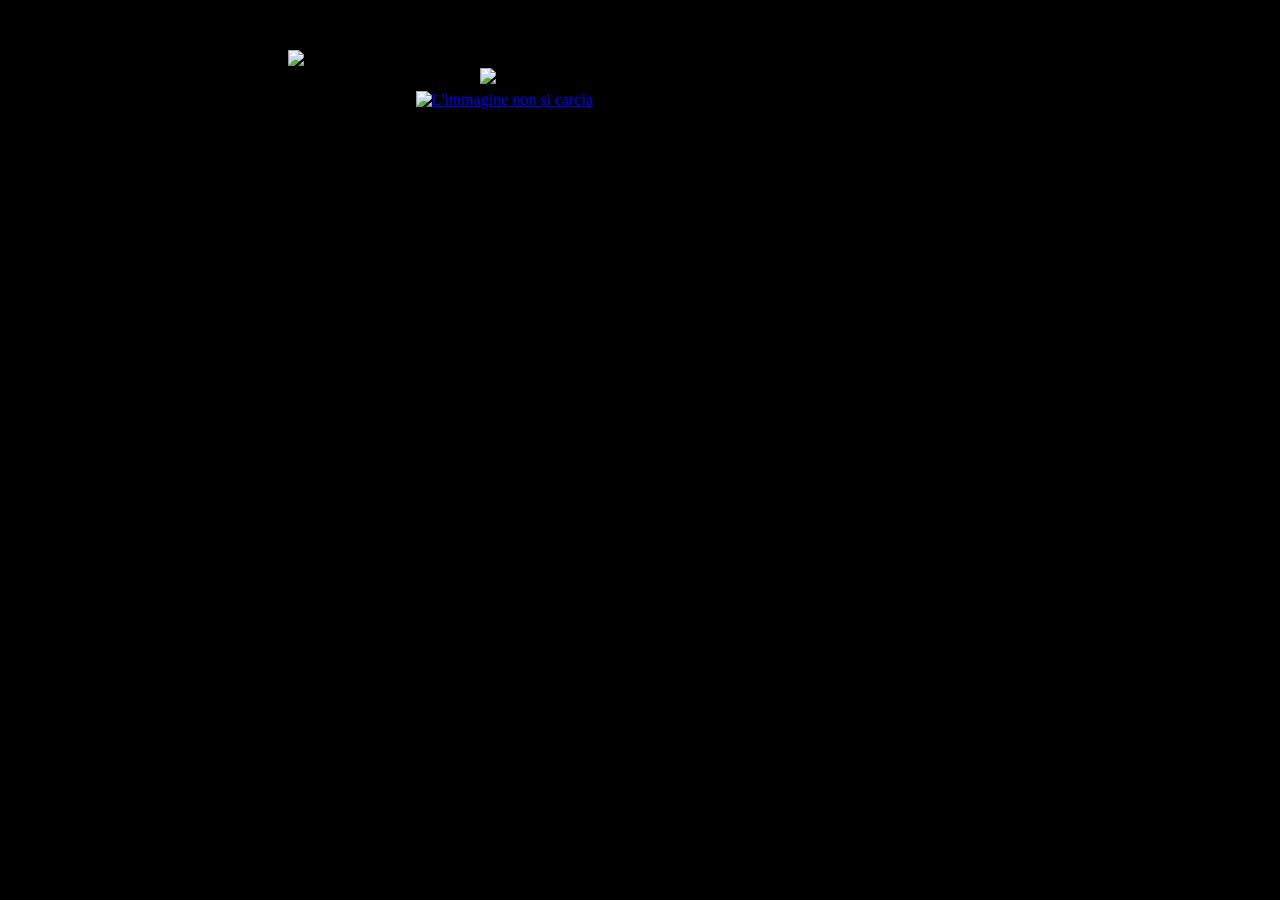
==== index.html @ 70f0c25e "" ====
<!DOCTYPE html>
<html lang="en">

<head>
    <meta charset="UTF-8">
    <meta name="viewport" content="width=device-width, initial-scale=1.0">
    <title>I 4 Moschettieri</title>
    <link rel="stylesheet" href="/style.css">
</head>

<body>
    <!-- Definire l'immagine principale -->

    <div><img src="/Immagini/I-4-MOSCHETTIERI-22-12-2024.gif" alt="L'immagine non si carica" id="img1"></div>
    <div><img src="/Immagini/definitiva.gif" alt="L'immagine non si carica" id="img2"></div>
    <div><a href="/Progetto Pinguini/pagina 1/tabellone.html"><img src="/Immagini/TABELLONE def.gif" alt="L'immagine non si carcia" id="img3"></a></div>
    <br>


</body>

</html>
---- style.css ----
* {
    box-sizing: border-box;
    margin: 0;
    padding: 0;
}

body {
    background-color: black;
}

/* Definizione stile delle Immagini */

#img1 {
    width: 600px;
    height: 120px;
    position: relative;
    top: 50px;
    left: 22.5%;
}

#img2 {
    width: 300px;
    height: 300px;
    margin-top: 50px;
    margin-bottom: 5px;
    
    position: relative;
    left: 37.5%;    
}

#img3 {
    width: 400px;
    height: 100px;
   
    position: relative;
    left: 32.5%;
}
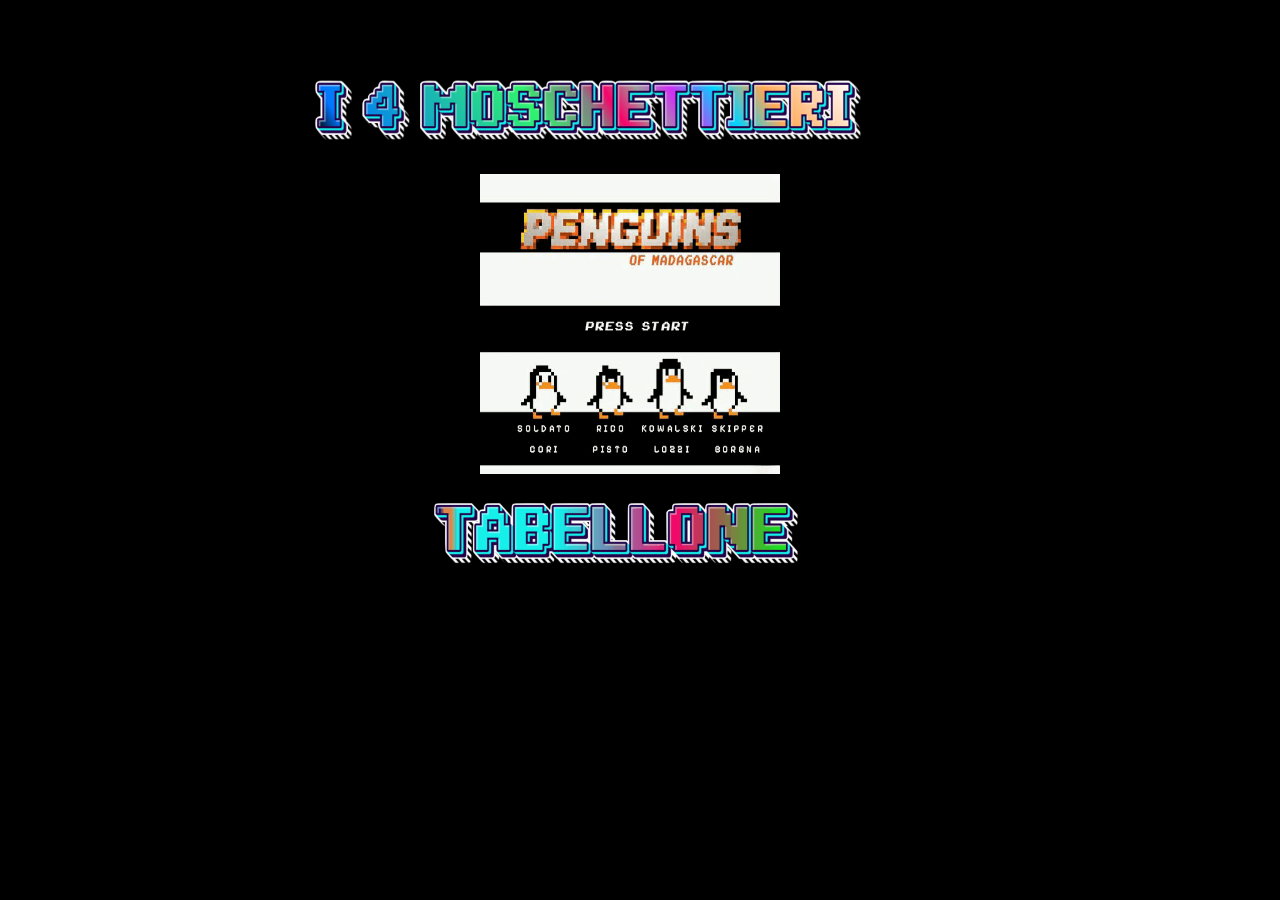
==== commit 6f67e567: "modifica 2" ====
--- a/index.html
+++ b/index.html
@@ -11,9 +11,9 @@
 <body>
     <!-- Definire l'immagine principale -->
 
-    <div><img src="/Immagini/I-4-MOSCHETTIERI-22-12-2024.gif" alt="L'immagine non si carica" id="img1"></div>
-    <div><img src="/Immagini/definitiva.gif" alt="L'immagine non si carica" id="img2"></div>
-    <div><a href="/Progetto Pinguini/pagina 1/tabellone.html"><img src="/Immagini/TABELLONE def.gif" alt="L'immagine non si carcia" id="img3"></a></div>
+    <div><img src="/Progetto Pinguini/Immagini/2_I-4-MOSCHETTIERI-22-12-2024.png" alt="L'immagine non si carica" id="img1"></div>
+    <div><img src="/Progetto Pinguini/Immagini/definitiva.gif" alt="L'immagine non si carica" id="img2"></div>
+    <div><a href="/Progetto Pinguini/pagina 1/tabellone.html"><img src="/Progetto Pinguini/Immagini/TABELLONE def.gif" alt="L'immagine non si carcia" id="img3"></a></div>
     <br>
 
 
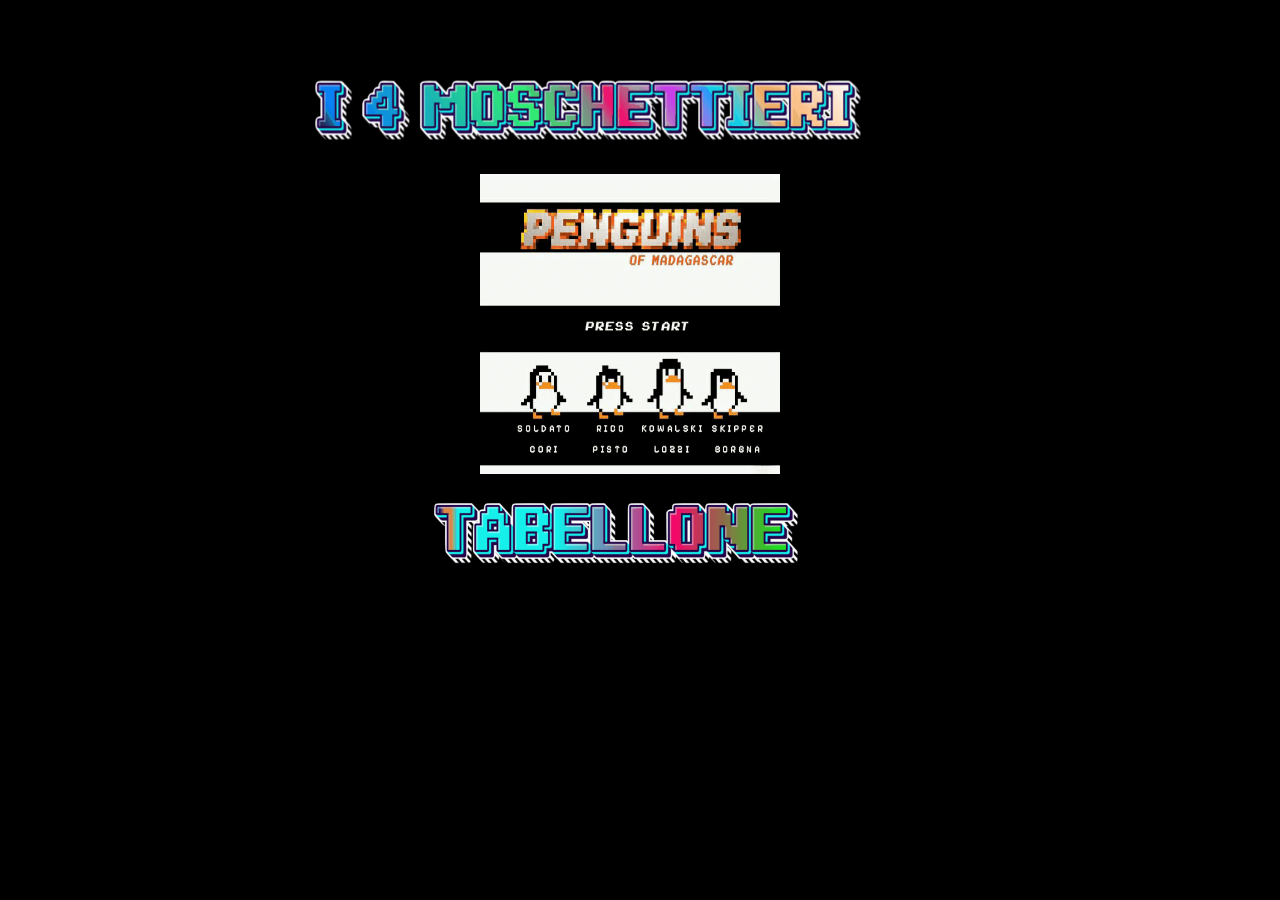
==== commit 0947b68b: "modifica 4" ====
--- a/index.html
+++ b/index.html
@@ -11,9 +11,9 @@
 <body>
     <!-- Definire l'immagine principale -->
 
-    <div><img src="/Progetto Pinguini/Immagini/2_I-4-MOSCHETTIERI-22-12-2024.png" alt="L'immagine non si carica" id="img1"></div>
-    <div><img src="/Progetto Pinguini/Immagini/definitiva.gif" alt="L'immagine non si carica" id="img2"></div>
-    <div><a href="/Progetto Pinguini/pagina 1/tabellone.html"><img src="/Progetto Pinguini/Immagini/TABELLONE def.gif" alt="L'immagine non si carcia" id="img3"></a></div>
+    <div><img src="/Immagini/I-4-MOSCHETTIERI-22-12-2024.gif" alt="L'immagine non si carica" id="img1"></div>
+    <div><img src="/Immagini/definitiva.gif" alt="L'immagine non si carica" id="img2"></div>
+    <div><a href="/pagina 1/tabellone.html"><img src="/Immagini/TABELLONE def.gif" alt="L'immagine non si carcia" id="img3"></a></div>
     <br>
 
 
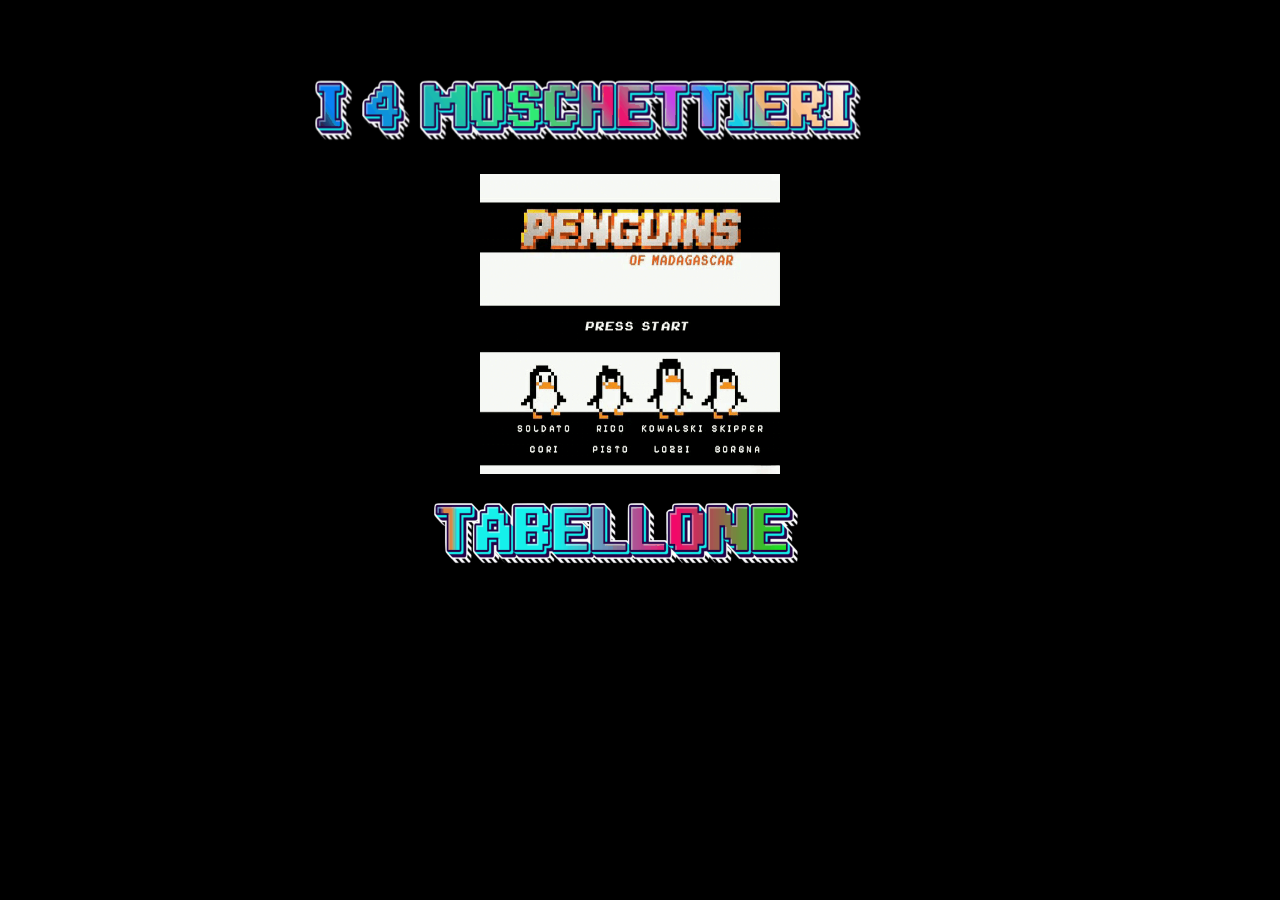
==== commit 5f175514: "modifica 5" ====
--- a/index.html
+++ b/index.html
@@ -11,9 +11,9 @@
 <body>
     <!-- Definire l'immagine principale -->
 
-    <div><img src="/Immagini/I-4-MOSCHETTIERI-22-12-2024.gif" alt="L'immagine non si carica" id="img1"></div>
-    <div><img src="/Immagini/definitiva.gif" alt="L'immagine non si carica" id="img2"></div>
-    <div><a href="/pagina 1/tabellone.html"><img src="/Immagini/TABELLONE def.gif" alt="L'immagine non si carcia" id="img3"></a></div>
+    <div><img src="Immagini/I-4-MOSCHETTIERI-22-12-2024.gif" alt="L'immagine non si carica" id="img1"></div>
+    <div><img src="Immagini/definitiva.gif" alt="L'immagine non si carica" id="img2"></div>
+    <div><a href="pagina 1/tabellone.html"><img src="Immagini/TABELLONE def.gif" alt="L'immagine non si carcia" id="img3"></a></div>
     <br>
 
 
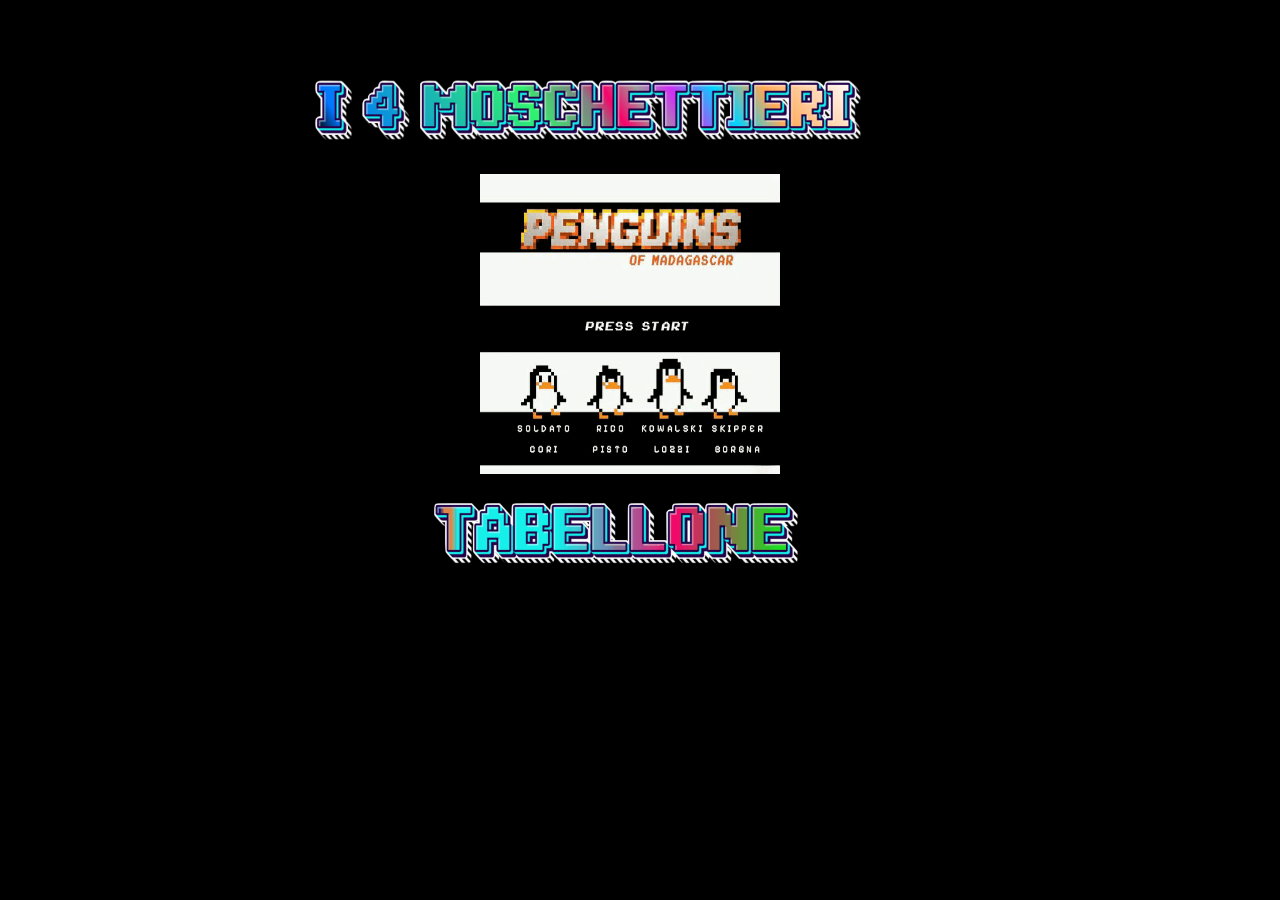
==== commit aed84b48: "modifica 6" ====
--- a/index.html
+++ b/index.html
@@ -5,15 +5,15 @@
     <meta charset="UTF-8">
     <meta name="viewport" content="width=device-width, initial-scale=1.0">
     <title>I 4 Moschettieri</title>
-    <link rel="stylesheet" href="/style.css">
+    <link rel="stylesheet" href="./style.css">
 </head>
 
 <body>
     <!-- Definire l'immagine principale -->
 
-    <div><img src="Immagini/I-4-MOSCHETTIERI-22-12-2024.gif" alt="L'immagine non si carica" id="img1"></div>
-    <div><img src="Immagini/definitiva.gif" alt="L'immagine non si carica" id="img2"></div>
-    <div><a href="pagina 1/tabellone.html"><img src="Immagini/TABELLONE def.gif" alt="L'immagine non si carcia" id="img3"></a></div>
+    <div><img src="./Immagini/2_I-4-MOSCHETTIERI-22-12-2024.png" alt="L'immagine non si carica" id="img1"></div>
+    <div><img src="./Immagini/definitiva.gif" alt="L'immagine non si carica" id="img2"></div>
+    <div><a href="./pagina 1/tabellone.html"><img src="./Immagini/TABELLONE def.gif" alt="L'immagine non si carcia" id="img3"></a></div>
     <br>
 
 
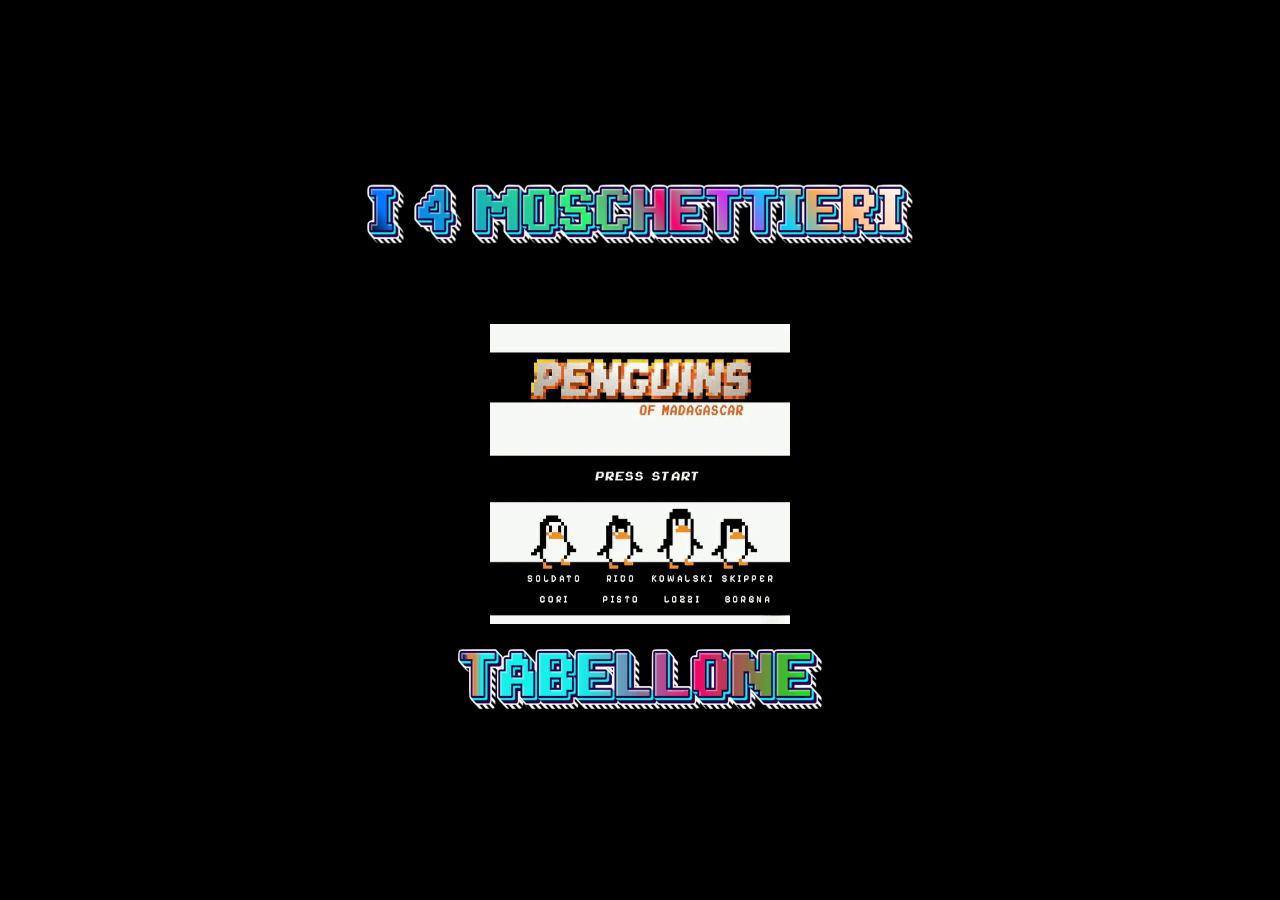
==== commit e7974b31: "modifica 10" ====
--- a/index.html
+++ b/index.html
@@ -11,9 +11,9 @@
 <body>
     <!-- Definire l'immagine principale -->
 
-    <div><img src="./Immagini/2_I-4-MOSCHETTIERI-22-12-2024.png" alt="L'immagine non si carica" id="img1"></div>
-    <div><img src="./Immagini/definitiva.gif" alt="L'immagine non si carica" id="img2"></div>
-    <div><a href="./pagina 1/tabellone.html"><img src="./Immagini/TABELLONE def.gif" alt="L'immagine non si carcia" id="img3"></a></div>
+    <img src="./Immagini/2_I-4-MOSCHETTIERI-22-12-2024.png" alt="L'immagine non si carica" id="img1">
+    <img src="./Immagini/definitiva.gif" alt="L'immagine non si carica" id="img2">
+    <a href="./pagina 1/tabellone.html"><img src="./Immagini/TABELLONE def.gif" alt="L'immagine non si carcia" id="img3"></a>
     <br>
 
 
--- a/style.css
+++ b/style.css
@@ -4,36 +4,44 @@
     padding: 0;
 }
 
-body {
-    background-color: black;
-}
+body { 
+    
+    display: flex; 
+    flex-direction: column; 
+    align-items: center; justify-content: center; 
+    min-height: 100vh; /* Assicura che il contenuto sia centrato verticalmente */
+     margin: 0; 
+
+     background-color: black;
+    }
 
 /* Definizione stile delle Immagini */
 
 #img1 {
     width: 600px;
     height: 120px;
-    position: relative;
-    top: 50px;
-    left: 22.5%;
+
+    display: flex;
+    justify-content: center;
 }
 
 #img2 {
     width: 300px;
     height: 300px;
     margin-top: 50px;
-    margin-bottom: 5px;
+    margin-bottom: 5px; 
     
-    position: relative;
-    left: 37.5%;    
+    display: flex;
+    justify-content: center;
 }
 
 #img3 {
     width: 400px;
     height: 100px;
-   
-    position: relative;
-    left: 32.5%;
+
+    display: flex;
+    justify-content: center;
+    align-items:center;
 }
 
 
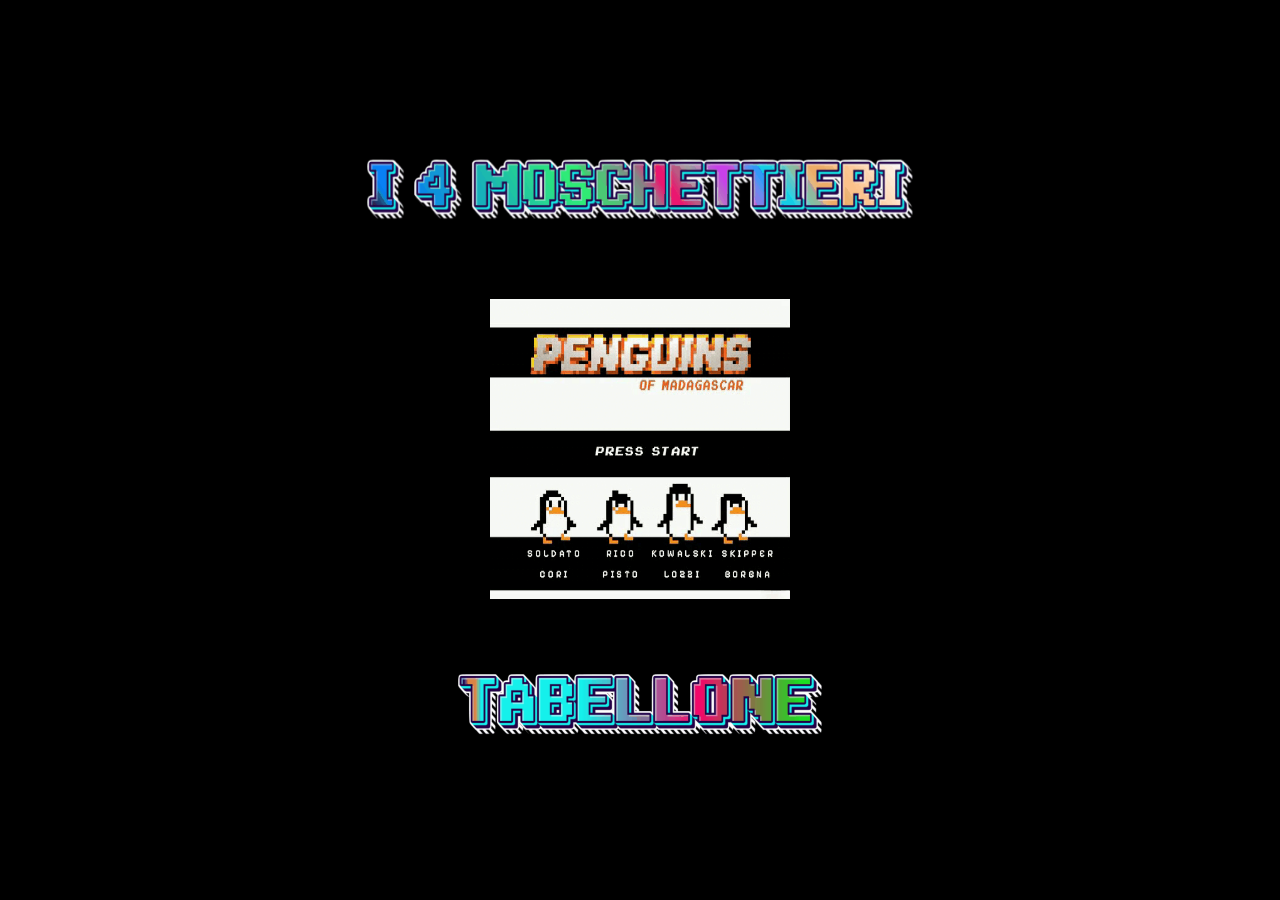
==== commit 6da10e90: "Add files via upload" ====
--- a/index.html
+++ b/index.html
@@ -11,12 +11,11 @@
 <body>
     <!-- Definire l'immagine principale -->
 
-    <img src="./Immagini/2_I-4-MOSCHETTIERI-22-12-2024.png" alt="L'immagine non si carica" id="img1">
+    <img src="./Immagini/I-4-MOSCHETTIERI-22-12-2024.gif" alt="L'immagine non si carica" id="img1">
     <img src="./Immagini/definitiva.gif" alt="L'immagine non si carica" id="img2">
     <a href="./pagina 1/tabellone.html"><img src="./Immagini/TABELLONE def.gif" alt="L'immagine non si carcia" id="img3"></a>
     <br>
 
-
 </body>
 
 </html>--- a/style.css
+++ b/style.css
@@ -4,16 +4,16 @@
     padding: 0;
 }
 
-body { 
-    
-    display: flex; 
-    flex-direction: column; 
-    align-items: center; justify-content: center; 
+body {
+
+    display: flex;
+    flex-direction: column;
+    align-items: center;
+    justify-content: center;
     min-height: 100vh; /* Assicura che il contenuto sia centrato verticalmente */
-     margin: 0; 
 
-     background-color: black;
-    }
+    background-color: black;
+}
 
 /* Definizione stile delle Immagini */
 
@@ -29,8 +29,8 @@
     width: 300px;
     height: 300px;
     margin-top: 50px;
-    margin-bottom: 5px; 
-    
+    margin-bottom: 55px;
+
     display: flex;
     justify-content: center;
 }
@@ -41,9 +41,5 @@
 
     display: flex;
     justify-content: center;
-    align-items:center;
-}
-
-
-
-
+    align-items: center;
+}